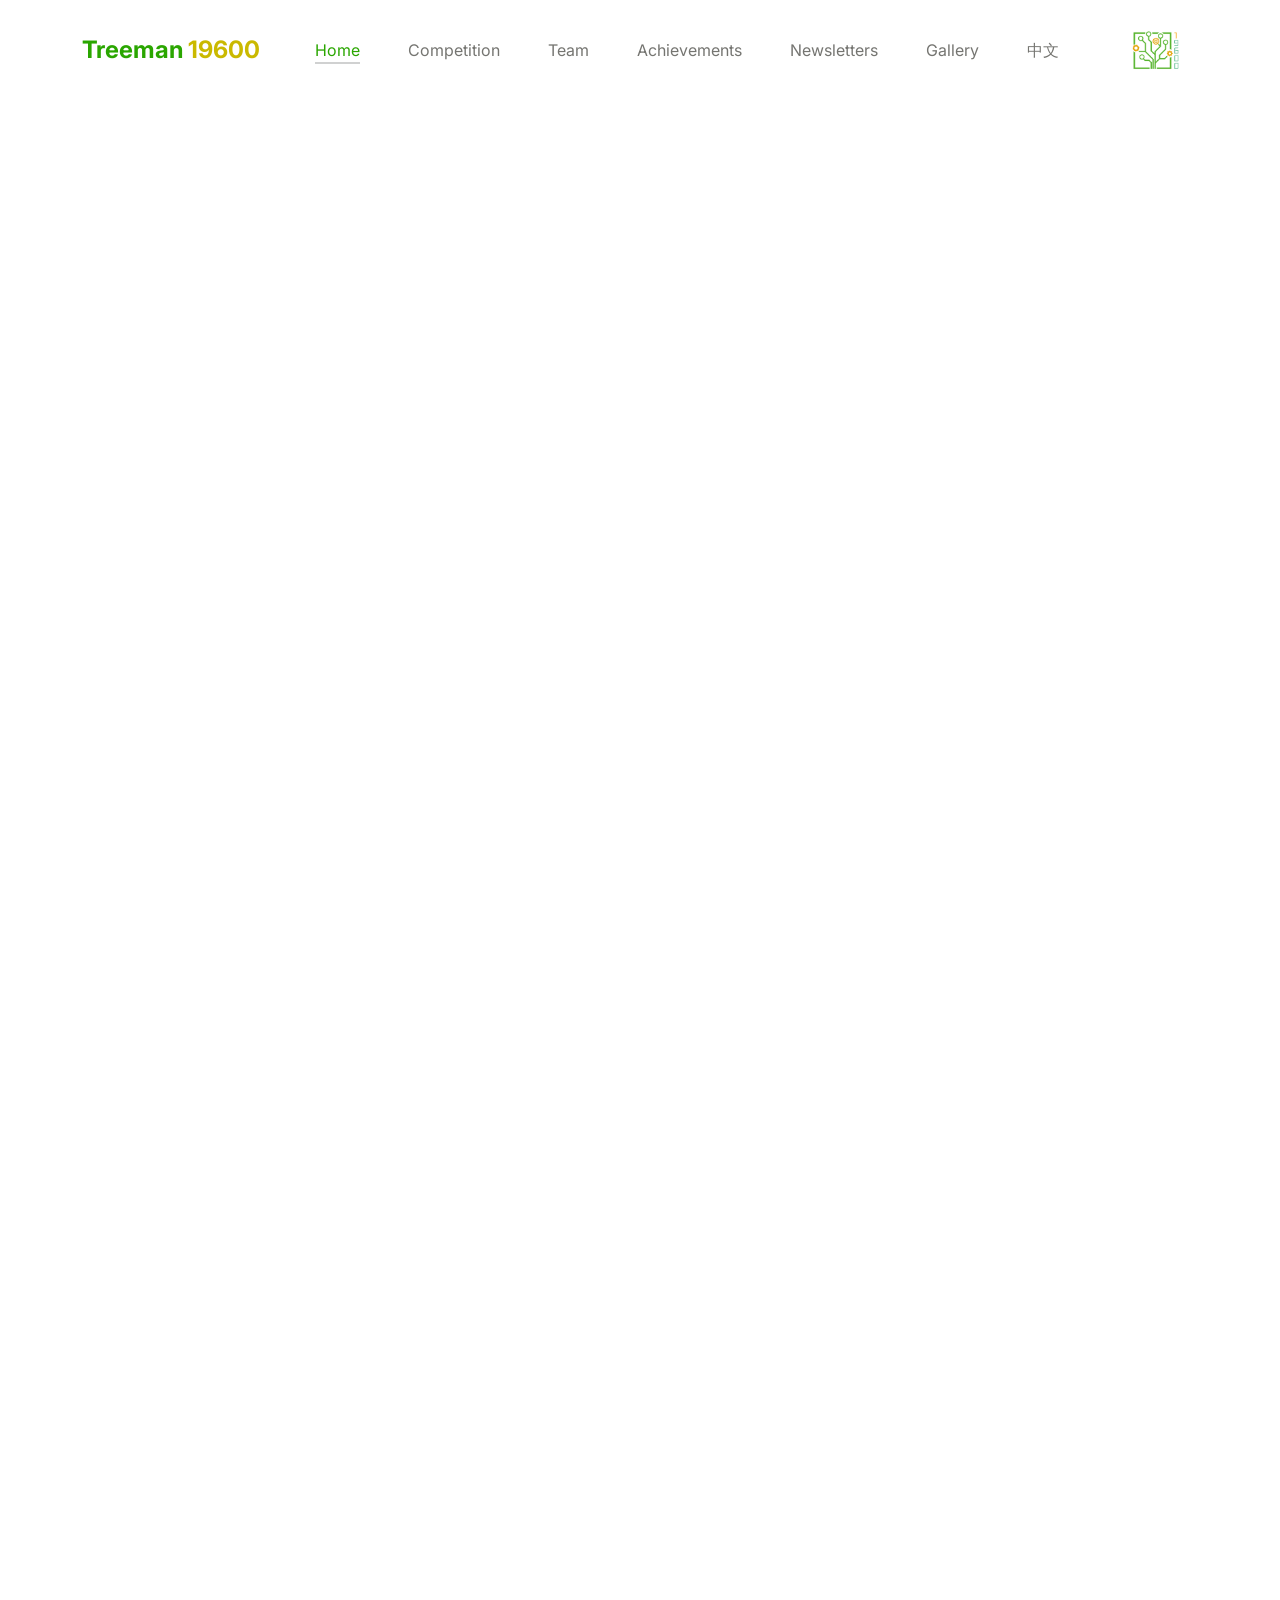
==== index.html @ 8d189599 "Add files via upload" ====
<!doctype html>
<html lang="en">
    <head>
        <meta charset="utf-8">
        <meta name="viewport" content="width=device-width, initial-scale=1">

        <meta name="description" content="">
        <meta name="author" content="">

        <title>Treeman 19600 - Homepage</title>

        <!-- CSS FILES -->
        <link rel="preconnect" href="https://fonts.googleapis.com">

        <link rel="preconnect" href="https://fonts.gstatic.com" crossorigin>

        <link href="https://fonts.googleapis.com/css2?family=Inter:wght@100;300;400;700;900&display=swap" rel="stylesheet">

        <link href="css/bootstrap.min.css" rel="stylesheet">
        <link href="css/bootstrap-icons.css" rel="stylesheet">

        <link rel="stylesheet" href="css/slick.css"/>

        <link href="css/tooplate-little-fashion.css" rel="stylesheet">

        <link rel = "icon" href = "images/htmllogo.ico">
    </head>
    
    <body>

        <!--<section class="preloader">
            <div class="spinner">
                <span class="sk-inner-circle"></span>
            </div>
        </section>-->
    
        <main>

            <nav class="navbar navbar-expand-lg">
                <div class="container">
                    <button class="navbar-toggler" type="button" data-bs-toggle="collapse" data-bs-target="#navbarNav" aria-controls="navbarNav" aria-expanded="false" aria-label="Toggle navigation">
                        <span class="navbar-toggler-icon"></span>
                    </button>

                    <a class="navbar-brand" href="index.html">
                        <strong><span>Treeman</span> 19600</strong>
                    </a>

                    <div class="collapse navbar-collapse" id="navbarNav">
                        <ul class="navbar-nav mx-auto">
                            <li class="nav-item">
                                <a class="nav-link active" href="index.html">Home</a>
                            </li>

                            <li class="nav-item">
                                <a class="nav-link" href="competition.html">Competition</a>
                            </li>

                            <li class="nav-item">
                                <a class="nav-link" href="team.html">Team</a>
                            </li>

                            <li class="nav-item">
                                <a class="nav-link" href="achievements.html">Achievements</a>
                            </li>

                            <li class="nav-item">
                                <a class="nav-link" href="newsletter.html">Newsletters</a>
                            </li>

                            <li class="nav-item"></li>
                                <a class="nav-link" href="gallery.html">Gallery</a>
                            </li>

                            <li class="nav-item">
                                <a class="nav-link" href="indexCN.html">中文</a>
                            </li>
                        </ul>
                    </div>
                    <a href="#"><img src="images/TreemanLogo.png" height="50" alt="Treeman Logo"></a>
                </div>
            </nav>

            <section class="slick-slideshow">   
                <div class="slick-custom">
                    <img src="images/videoposter.png" class="img-fluid" alt="">

                    <div class="slick-bottom">
                        <div class="container">
                            <div class="row">
                                <div class="col-lg-7 col-10">
                                    <h1 class="slick-title">Creative Inventions</h1>

                                    <p class="lead text-white mt-lg-3 mb-lg-5">Cooperate engineering and computing into the best essence.</p>

                                    <a href="achievements.html" class="btn custom-btn">Check out our past achievements</a>
                                </div>
                            </div>
                        </div>
                    </div>
                </div>

                <div class="slick-custom">
                    <img src="images/working.png" class="img-fluid" alt="">

                    <div class="slick-bottom">
                        <div class="container">
                            <div class="row">
                                <div class="col-lg-7 col-10">
                                    <h1 class="slick-title">Challenge Extent</h1>

                                    <p class="lead text-white mt-lg-3 mb-lg-5">Touchdown to the extremity of human technology.</p>

                                    <a href="competition.html" class="btn custom-btn">See FTC</a>
                                </div>
                            </div>
                        </div>
                    </div>
                </div>

                <div class="slick-custom">
                    <img src="images/teamimage.jpg" class="img-fluid" alt="">

                    <div class="slick-bottom">
                        <div class="container">
                            <div class="row">
                                <div class="col-lg-7 col-10">
                                    <h1 class="slick-title">Strong Team</h1>

                                    <p class="lead text-white mt-lg-3 mb-lg-5">Members from various fields cooperate.</p>

                                    <a href="team.html" class="btn custom-btn">Explore Our Team</a>
                                </div>
                            </div>
                        </div>
                    </div>
                </div>

            </section>

            <section class="about section-padding">
                <div class="container">
                    <div class="row">

                        <div class="col-12 text-center">
                            <h2 class="mb-5">Find Out About <span>TREEMAN</span></h2>
                        </div>

                        <div class="col-lg-2 col-12 mt-auto mb-auto">
                            <ul class="nav nav-pills mb-5 mx-auto justify-content-center align-items-center" id="pills-tab" role="tablist">
                                <li class="nav-item" role="presentation">
                                    <button class="nav-link active" id="pills-home-tab" data-bs-toggle="pill" data-bs-target="#pills-home" type="button" role="tab" aria-controls="pills-home" aria-selected="true">Our Team</button>
                                </li>

                                <li class="nav-item" role="presentation">
                                    <button class="nav-link" id="pills-youtube-tab" data-bs-toggle="pill" data-bs-target="#pills-youtube" type="button" role="tab" aria-controls="pills-youtube" aria-selected="true">What is FTC?</button>
                                </li>

                                <li class="nav-item" role="presentation">
                                    <button class="nav-link" id="pills-skill-tab" data-bs-toggle="pill" data-bs-target="#pills-skill" type="button" role="tab" aria-controls="pills-skill" aria-selected="false">Contact Us</button>
                                </li>
                            </ul>
                        </div>

                        <div class="col-lg-10 col-12">
                            <div class="tab-content mt-2" id="pills-tabContent">
                                <div class="tab-pane fade show active" id="pills-home" role="tabpanel" aria-labelledby="pills-home-tab">

                                    <div class="row">
                                        <div class="col-lg-7 col-12">
                                            <div class="ratio ratio-16x9">
                                            <CENTER>
                                                <iframe width="100%" height="135%" src="https://player.bilibili.com/player.html?aid=663556073&bvid=BV1ua4y1U7YK&cid=1336992628&p=1&autoplay=0" title="YouTube video player" frameborder="0" allow="accelerometer; clipboard-write; encrypted-media; 
                                                gyroscope; picture-in-picture; web-share" allowfullscreen> </iframe></CENTER>
                                            </div>
                                        </div>

                                        <div class="col-lg-5 col-12">
                                            <div class="d-flex flex-column h-100 ms-lg-4 mt-lg-0 mt-5">
                                                <h4 class="mb-3"><span>TREEMAN</span> Team 19600<br>Introduction from Us</h4>

                                                <p>We are the 19600 TREEMAN team representing YKPAO High School, Shanghai. As one of the most successful teams in Shanghai, 
                                                    we explore the field of knowledge in the FTC challenge. We are excited to encounter and challenge the 
                                                    obstacles that come up in this season! </p>
                                                <a>Our introductory video is attached on the left and played through the Bilibili platform. If you would like to watch it through the Youtube platform, simply go to the bottom and you can find it on the right!<br><br></a>

                                                <div class="mt-2 mt-lg-auto">
                                                    <a href="team.html" class="custom-link mb-2">
                                                        Learn more about us
                                                        <i class="bi-arrow-right ms-2"></i>
                                                    </a>
                                                    <br>
                                                    <br>
                                                    <br>
                                                    <br>
                                                </div>
                                            </div>
                                        </div>
                                    </div>
                                </div>

                                <div class="tab-pane fade" id="pills-youtube" role="tabpanel" aria-labelledby="pills-youtube-tab">

                                    <div class="row">
                                        <div class="col-lg-7 col-12">
                                            <div class="ratio ratio-16x9">
                                                <CENTER>
                                                    <iframe width="100%" height="135%" src="https://player.bilibili.com/player.html?aid=113097125790443&bvid=BV1SwpbeyEpb&cid=25779372050&p=1&autoplay=0" title="YouTube video player" frameborder="0" allow="accelerometer; clipboard-write; encrypted-media; 
                                                    gyroscope; picture-in-picture; web-share" allowfullscreen> </iframe></CENTER>
                                            </div>
                                        </div>

                                        <div class="col-lg-5 col-12">
                                            <div class="d-flex flex-column h-100 ms-lg-4 mt-lg-0 mt-5">
                                                <h4 class="mb-3">FIRST Tech Challenge</h4>

                                                <p>The FIRST Tech Challenge (FTC) is a robotics competition program designed for middle and high school students. 
                                                    It challenges and promote hands-on STEM learning, problem-solving, and teamwork. 
                                                    FTC aims to inspire a passion for science and technology among the young minds, while emphasizing values like gracious professionalism and collaboration.</p>

                                                    <a>This video is attached on the left and played through the Bilibili platform. If you would like to watch it through the Youtube platform, simply go to the bottom and you can find it on the right!<br><br></a>

                                                <div class="mt-2 mt-lg-auto">
                                                    <a href="competition.html" class="custom-link mb-2">
                                                        Explore the Competition
                                                        <i class="bi-arrow-right ms-2"></i>
                                                    </a>
                                                    <br>
                                                    <br>
                                                    <br>
                                                    <br>
                                                </div>
                                            </div>
                                        </div>
                                    </div>
                                </div>

                                <div class="tab-pane fade" id="pills-skill" role="tabpanel" aria-labelledby="pills-skill-tab">
                                    <div class="row">

                                        <div class="col-lg-12 col-12">
                                            <div class="d-flex flex-column h-100 ms-lg-4 mt-lg-0 mt-5">
                                                <h4 class="mb-3">Find Us</h4>

                                                <p>If you want to contact our team, refer to these email addresses below:</p>

                                                <div class="skill-thumb mt-3">

                                                    <strong>Team Captain and Head of Programming (Gloria Guo)</strong>
                                                        <span class="float-end">s19331@ykpaoschool.cn</span>
                                                            <div class="progress">
                                                                <div class="progress-bar progress-bar-primary" role="progressbar" aria-valuenow="90" aria-valuemin="0" aria-valuemax="100" style="width: 90%;"></div>
                                                            </div>

                                                    <strong>Project and Monetary Manager (Patton Lai)</strong>
                                                        <span class="float-end">s20407@ykpaoschool.cn</span>
                                                            <div class="progress">
                                                                <div class="progress-bar progress-bar-primary" role="progressbar" aria-valuenow="90" aria-valuemin="0" aria-valuemax="100" style="width: 90%;"></div>
                                                            </div>

                                                    <strong>Head of Engineering (Alex Chen)</strong>
                                                        <span class="float-end">s22536@ykpaoschool.cn</span>
                                                            <div class="progress">
                                                                <div class="progress-bar progress-bar-primary" role="progressbar" aria-valuenow="90" aria-valuemin="0" aria-valuemax="100" style="width: 90%;"></div>
                                                            </div>

                                                    
                                                </div>
                                                
                                                <div class="mt-2 mt-lg-auto">
                                                    

                                                    <br>
                                                    <br>
                                                    <br>
                                                    <br>
                                                </div>
                                            </div>
                                        </div>
                                    </div>
                                </div>

                            </div>
                        </div>

                    </div>
                </div>
            </section>

        </main>

        <footer class="site-footer">
            <div class="container">
                <div class="row">

                    <div class="col-lg-3 col-10 me-auto mb-4">
                        <CENTER><h4 class="text-white mb-3"><a href="index.html">Treeman</a> 19600</h4></CENTER>
                        <CENTER><img src="images/TreemanLogo.png" height="100"></CENTER>
                    </div>

                    <div class="col-lg-5 col-8">
                        <h5 class="text-white mb-3">Sitemap</h5>

                        <ul class="footer-menu d-flex flex-wrap">
                            <li class="footer-menu-item2"><a href="team.html" class="footer-menu-link">About our Team</a></li>

                            <li class="footer-menu-item2"><a href="achievements.html" class="footer-menu-link">About our Achievements</a></li>

                            <li class="footer-menu-item2"><a href="competition.html" class="footer-menu-link">About this Competition</a></li>

                            <li class="footer-menu-item2"><a href="gallery.html" class="footer-menu-link">Our Gallery</a></li>

                            <li class="footer-menu-item2"><a href="newsletter.html" class="footer-menu-link">Our Newsletters</a></li>

                            <li class="footer-menu-item2"><a href="index.html" class="footer-menu-link">Home</a></li>

                        </ul>
                    </div>

                    <div class="col-lg-3 col-4">
                        <h5 class="text-white mb-3">See Videos (in Youtube)</h5>
                        <ul class="social-icon">
                            <li class="footer-menu-item"><a class="footer-menu-link">Our Team's Introduction:</a>
                            <a href="https://youtu.be/zdzo_euz--s?si=G-Let6dZY_4gcpvt" class="social-icon-link bi-youtube"></a></li>
                            <br><li class="footer-menu-item"><a class="footer-menu-link">FIRST Tech Challenge Introduction:</a>
                            <a href="https://youtu.be/-exSmCcoY1E?si=EEnc6jbMRxUayWcB" class="social-icon-link bi-youtube"></a></li>
                            <br><li class="footer-menu-item"><a class="footer-menu-link">2024-25 Season Topic Introduction:</a>
                            <a href="https://youtu.be/ewlDPvRK4U4?si=wa7lsWLaxX4VgIJk" class="social-icon-link bi-youtube"></a></li>

                            
                        </ul>
                    </div>

                </div>
            </div>
        </footer>

        <!-- JAVASCRIPT FILES -->
        <script src="js/jquery.min.js"></script>
        <script src="js/bootstrap.bundle.min.js"></script>
        <script src="js/Headroom.js"></script>
        <script src="js/jQuery.headroom.js"></script>
        <script src="js/slick.min.js"></script>
        <script src="js/custom.js"></script>

    </body>
</html>
---- css/tooplate-little-fashion.css ----
:root {
  --white-color:                #FFFFFF;
  --primary-color:              #2aa600;
  --section-bg-color:           #f0f8ff;
  --dark-color:                 #000000;
  --grey-color:                 #d0d1d1;
  --yellow-color:               #cab900;
  --p-color:                    #757571;

  --body-font-family:           'Inter', sans-serif;

  --h5-font-size:               24px;
  --p-font-size:                20px;
  --copyright-text-font-size:   16px;
  --product-link-font-size:     14px;
  --custom-link-font-size:      12px;

  --font-weight-thin:           100;
  --font-weight-light:          300;
  --font-weight-normal:         400;
  --font-weight-bold:           700;
  --font-weight-black:          900;
}

body,
html {
  height: 100%;
}

html {
  scroll-behavior: smooth;
}

@media screen and (prefers-reduced-motion: reduce) {
  html {
    scroll-behavior: auto;
  }
}

body {
    background: var(--white-color);
    font-family: var(--body-font-family);    
    position: relative;
}



/*---------------------------------------
  TYPOGRAPHY               
-----------------------------------------*/

h2,
h3,
h4,
h5,
h6 {
  color: var(--dark-color);
  line-height: inherit;
}

h1,
h2,
h3,
h4,
h5,
h6 {
  font-weight: var(--font-weight-bold);
}

h1,
h2 {
  font-weight: var(--font-weight-black);
}

h1 {
  font-size: 64px;
  line-height: normal;
}

h2 {
  font-size: 42px;
}

h3 {
  font-size: 36px;
}

h4 {
  font-size: 32px;
}

h5 {
  font-size: 24px;
}

h6 {
  font-size: 20px;
}

p {
  color: var(--p-color);
  font-size: var(--p-font-size);
  font-weight: var(--font-weight-light);
}

a, 
button {
  touch-action: manipulation;
  transition: all 0.3s;
}

a {
  color: var(--p-color);
  text-decoration: none;
}

a:hover {
  color: var(--primary-color);
}

.text-primary {
  color: var(--primary-color) !important;
}

::selection {
  background: var(--primary-color);
  color: var(--white-color);
}

/*---------------------------------------
  CUSTOM LINK               
-----------------------------------------*/
.custom-link {
  color: var(--p-color);
  font-size: var(--custom-link-font-size);
  font-weight: var(--font-weight-bold);
  text-transform: uppercase;
  position: relative;
}

.custom-link i {
  position: absolute;
  opacity: 0;
  bottom: 0;
  left: 100%;
  transition: all 0.3s;
  line-height: normal;
}

.custom-link:hover i {
  opacity: 1;
  left: 101%;
}

.lead {
  font-size: 1.5rem;
  font-weight: var(--font-weight-thin);
}

b,
strong {
  font-weight: var(--font-weight-bold);
}

/*---------------------------------------
  PRE LOADER               
-----------------------------------------*/
.preloader {
  position: fixed;
  top: 0;
  left: 0;
  width: 100%;
  height: 100%;
  z-index: 99999;
  display: flex;
  flex-flow: row nowrap;
  justify-content: center;
  align-items: center;
  background: none repeat scroll 0 0 var(--white-color);
}

.spinner {
  border: 1px solid transparent;
  border-radius: 5px;
  position: relative;
}

.spinner::before {
  content: '';
  box-sizing: border-box;
  position: absolute;
  top: 50%;
  left: 50%;
  width: 45px;
  height: 45px;
  margin-top: -10px;
  margin-left: -23px;
  border-radius: 50%;
  border: 1px solid #959595;
  border-top-color: var(--white-color);
  animation: spinner .9s linear infinite;
}

@keyframes spinner {
  to {transform: rotate(360deg);}
}

/*---------------------------------------
  CUSTOM BUTTON & ICON              
-----------------------------------------*/
.custom-btn {
  background: var(--dark-color);
  border-radius: 50px;
  color: var(--white-color);
  font-size: var(--copyright-text-font-size);
  text-transform: uppercase;
  padding: 16.50px 20px;
}

.social-btn {
  background: transparent;
  border: 1px solid var(--grey-color);
  color: var(--dark-color);
  text-transform: none;
}

.social-btn:hover {
  border-color: transparent;
}

.cart-form-select {
  border-radius: 0;
  padding-top: 15px;
  padding-bottom: 15px;
}

.cart-btn {
  border-radius: 0;
  width: 100%;
  font-size: var(--product-link-font-size);
}

.custom-btn:hover,
.slick-slideshow .custom-btn:hover {
  background: var(--primary-color);
  color: var(--white-color);
}

.custom-icon {
  color: var(--p-color);
  font-size: 24px;
}

.custom-icon {
  display: inline-block;
  vertical-align: middle;
}

.bi-bag.custom-icon {
  font-size: 17px;
}

.featured-icon {
  color: var(--grey-color);
  font-size: 52px;
}

/*---------------------------------------
  DIV SEPARATOR               
-----------------------------------------*/
.div-separator {
  position: relative;
}

.div-separator::before {
  content: "";
  height: 1px;
  background: var(--grey-color);
  display: block;
  width: 100%;
}

.div-separator span {
  position: absolute;
  top: 50%;
  margin-left: -22.5px;
  left: 50%;
  text-align: center;
  background: var(--white-color);
  margin-top: -11px;
  color: var(--dark-color);
  font-weight: var(--font-weight-bold);
  font-size: 14px;
  width: 35px;
  text-transform: uppercase;
}

/*---------------------------------------
  FULL IMAGE               
-----------------------------------------*/
.full-image-img {
  display: block;
  position: absolute;
  z-index: -1;
  right: 0;
  width: 100%;
  bottom: -120px;
  min-width: 650px;
}

@media (min-width: 1600px) {
  .full-image-img {
    bottom: -200px;
  }
}

/*---------------------------------------
  NAVIGATION               
-----------------------------------------*/
.navbar {
  background: var(--white-color);
  position: fixed;
  top: 0;
  right: 0;
  left: 0;
  padding: 25px 0;
  z-index: 2;
  will-change: transform;
  transition: transform 300ms linear;
}

.navbar span, h2 span, h4 span {
	color: var(--primary-color);
}

.navbar.headroom--not-top {
  padding: 20px 0;
}

.headroom--pinned {
  transform: translate(0, 0);
}

.headroom--unpinned {
  transform: translate(0, -150%);
}

.navbar-brand {
  color: var(--yellow-color);
  font-size: 24px;
  font-weight: var(--font-weight-light);
  margin: 0;
  padding: 0;
}

.navbar-expand-lg .navbar-nav .nav-link {
  display: inline-block;
  padding: 0;
  margin-right: 1.5rem;
  margin-left: 1.5rem;
}

.nav-link {
  color: var(--p-color);
  font-size: 16px;
  position: relative;
}

.navbar .nav-link::after {
  position: absolute;
  top: 100%;
  left: 0;
  width: 100%;
  height: 2px;
  background: var(--grey-color);
  content: '';
  opacity: 0;
  -webkit-transition: opacity 0.3s, -webkit-transform 0.3s;
  -moz-transition: opacity 0.3s, -moz-transform 0.3s;
  transition: opacity 0.3s, transform 0.3s;
  -webkit-transform: translateY(10px);
  -moz-transform: translateY(10px);
  transform: translateY(10px);
}

.navbar .nav-link.active::after, 
.navbar .nav-link:hover::after {
  opacity: 1;
  -webkit-transform: translateY(0px);
  -moz-transform: translateY(0px);
  transform: translateY(0px);
}

.navbar .nav-link.active,
.navbar .nav-link:hover {
  color: var(--primary-color);
}

.nav-link:focus, 
.nav-link:hover {
  color: var(--p-color);
}

.navbar-toggler {
  border: 0;
  padding: 0;
  cursor: pointer;
  margin: 0;
  width: 30px;
  height: 35px;
  outline: none;
}

.navbar-toggler:focus {
  outline: none;
  box-shadow: none;
}

.navbar-toggler[aria-expanded="true"] .navbar-toggler-icon {
  background: transparent;
}

.navbar-toggler[aria-expanded="true"] .navbar-toggler-icon:before,
.navbar-toggler[aria-expanded="true"] .navbar-toggler-icon:after {
  transition: top 300ms 50ms ease, -webkit-transform 300ms 350ms ease;
  transition: top 300ms 50ms ease, transform 300ms 350ms ease;
  transition: top 300ms 50ms ease, transform 300ms 350ms ease, -webkit-transform 300ms 350ms ease;
  top: 0;
}

.navbar-toggler[aria-expanded="true"] .navbar-toggler-icon:before {
  transform: rotate(45deg);
}

.navbar-toggler[aria-expanded="true"] .navbar-toggler-icon:after {
  transform: rotate(-45deg);
}

.navbar-toggler .navbar-toggler-icon {
  background: var(--dark-color);
  transition: background 10ms 300ms ease;
  display: block;
  width: 30px;
  height: 2px;
  position: relative;
}

.navbar-toggler .navbar-toggler-icon::before,
.navbar-toggler .navbar-toggler-icon::after {
  transition: top 300ms 350ms ease, -webkit-transform 300ms 50ms ease;
  transition: top 300ms 350ms ease, transform 300ms 50ms ease;
  transition: top 300ms 350ms ease, transform 300ms 50ms ease, -webkit-transform 300ms 50ms ease;
  position: absolute;
  right: 0;
  left: 0;
  background: var(--dark-color);
  width: 30px;
  height: 2px;
  content: '';
}

.navbar-toggler .navbar-toggler-icon:before {
  top: -8px;
}

.navbar-toggler .navbar-toggler-icon:after {
  top: 8px;
}

/*---------------------------------------
  SITE HEADER              
-----------------------------------------*/
.site-header {
  background-color: var(--section-bg-color);
  position: relative;
  overflow: hidden;
  margin-top: 86px;
}

.site-header.section-padding {
  padding-top: 7rem;
  padding-bottom: 7rem;
}

.site-header.section-padding-img {
  padding-top: 10rem;
  padding-bottom: 10rem;
}

.header-image {
  position: absolute;
  top: 0;
  right: 0;
  width: 50%;
  height: 100%;
  object-fit: cover;
}

/*---------------------------------------
  SLICK SLIDESHOW               
-----------------------------------------*/
@media (min-width: 992px) {
  .slick-slideshow {
    height: 100vh;
  }
}

.slick-slideshow {
  margin-top: 86px;
}

.slick-title {
  color: var(--white-color);
}

.slick-custom {
  position: relative;
}

.slick-custom img {
  width: 100%;
  object-fit: cover;
}

.slick-bottom {
  background: linear-gradient(to top, var(--dark-color), transparent 90%);
  position: absolute;
  z-index: 2;
  bottom: 0;
  right: 0;
  left: 0;
  width: 100%;
  height: 100%;
}

.slick-bottom .container {
  position: absolute;
  top: 40%;
  left: 50%;
  transform: translate(-50%, -40%);
}

.slick-overlay {
  background: linear-gradient(to top, #000, transparent 120%);
  position: absolute;
  top: 0;
  right: 0;
  bottom: 0;
  left: 0;
}

.slick-slideshow .custom-btn {
  font-weight: var(--font-weight-bold);
  display: inline-block;
  padding-right: 32px;
  padding-left: 32px;
}

@media (min-width: 576px) {
  .slick-slideshow .slick-dots {
    max-width: 540px;
  }
}

@media (min-width: 768px) {
  .slick-slideshow .slick-dots {
    max-width: 720px;
  }
}

@media (min-width: 992px) {
  .slick-slideshow .slick-dots {
    max-width: 960px;
  }
}

@media (min-width: 1200px) {
  .slick-slideshow .slick-dots {
    max-width: 1140px;
  }
}

@media (min-width: 1400px) {
  .slick-slideshow .slick-dots {
    max-width: 1320px;
  }
}

.slick-slideshow .slick-dots {
  position: absolute;
  z-index: 2;
  top: 50%;
  left: 0;
  right: 0;
  transform: translate(0, -50%);
  margin: 0 auto;
  padding: 0;
}

.slick-slideshow .slick-dots li {
  background: transparent;
  border: 5px solid rgba(255, 255, 255, 0.35);
  border-radius: 100%;
  display: block;
  width: 30px;
  height: 30px;
  margin: 10px;
  padding: 5px;
  margin-left: auto;
  cursor: pointer;
}

.slick-slideshow .slick-dots button {
  background: transparent;
  border: none;
  color: transparent;
  display: block;
  width: 100%;
  height: 0;
  margin: 0;
  padding: 0;
  outline: none;
  height: 0;
}

.slick-slideshow .slick-dots li:hover,
.slick-slideshow .slick-dots .slick-active {
  background: var(--white-color);
}

/*---------------------------------------
  CUSTOM CIRCLE IMAGES               
-----------------------------------------*/

.custom-circle-image {
  border-radius: 100px;
  width: 55px;
  height: 55px;
}

.custom-circle-image.team-image {
  width: 85px;
  height: 85px;
}

/*---------------------------------------
  TESTIMONIAL               
-----------------------------------------*/
.slick-testimonial .slick-list,
.slick-testimonial .slick-track {
  height: 100%;
}

.slick-testimonial {
  margin: auto;
}

.slick-testimonial-caption {
  quotes: '❝' '❞';
  position: relative;
  padding: 5rem 7rem;
}

.slick-testimonial-caption::before {
  content: open-quote;
  display: inline-block;
  color: var(--primary-color);
  font-family: auto;
  font-size: 100px;
  height: 0;
  position: absolute;
  top: 0;
  left: 0;
}

.slick-testimonial .slick-dots {
  text-align: center;
}

.slick-testimonial .slick-dots li {
  background: var(--grey-color);
  display: inline-block;
  vertical-align: top;
  width: 16%;
  height: 1px;
}

.slick-testimonial .slick-dots button {
  background: transparent;
  border: none;
  color: transparent;
  display: block;
  width: 100%;
  height: 0;
  margin: 0;
  padding: 0;
}

.slick-testimonial .slick-dots li:hover,
.slick-testimonial .slick-dots .slick-active {
  background: var(--dark-color);
}

/*---------------------------------------
  SECTION               
-----------------------------------------*/
section {
  content-visibility: auto;
  contain-intrinsic-size: 700px;
}



.section-padding {
  padding-top: 2.5rem;
  padding-bottom: 0rem;
}
.section-padding15 {
  padding-top: 1.5rem;
  padding-bottom: 0rem;
}
.section-padding2 {
  padding-top: 0rem;
  padding-bottom: 0rem;
}
.section-padding3 {
  padding-top: 1.5rem;
  padding-bottom: 0rem;
}
.section-padding4 {
  padding-top: 1.5rem;
  padding-bottom: 0rem;
}
.section-padding5 {
  padding-top: 1.5rem;
  padding-bottom: 0rem;
}
.section-padding6 {
  padding-top: 1.5rem;
  padding-bottom: 0rem;
}
.section-padding7 {
  padding-top: 1.5rem;
  padding-bottom: 2.5rem;
}

.featured {
  background: var(--section-bg-color);
}
/*---------------------------------------
  ABOUT               
-----------------------------------------*/
.about .nav-pills .nav-item {
  width: 100%;
}

.about .nav-pills .nav-link {
  color: var(--grey-color);
  font-size: 18px;
  font-weight: var(--font-weight-bold);
  border-left: 1px solid var(--grey-color);
  border-radius: 0;
  padding-right: 0;
}

.about .nav-pills .nav-link:hover,
.about .nav-pills .nav-link.active, 
.about .nav-pills .show>.nav-link {
  background: transparent;
  border-left-color: var(--primary-color);
  color: var(--primary-color);
}

/*---------------------------------------
  FAQ ACCORDION               
-----------------------------------------*/
.accordion-item {
  background-color: transparent;
  border-top: 0;
  border-right: 0;
  border-left: 0;
}

.accordion-button {
  background-color: transparent;
  box-shadow: none;
}

.accordion-button:not(.collapsed) {
  background: transparent;
  box-shadow: none;
}

button:focus:not(:focus-visible) {
  border-color: transparent;
  box-shadow: none;
}

.accordion-body {
  border-top: 1px solid rgba(0,0,0,.125);
}

.accordion-button {
  font-size: 1.5rem;
  font-weight: var(--font-weight-normal);
  padding-top: 1.5rem;
  padding-right: 0;
  padding-bottom: 1.5rem;
  padding-left: 0;
}

.accordion-body {
  padding: 2rem 0;
}

/*---------------------------------------
  TEAM MEMBERS               
-----------------------------------------*/
.team {
  background: var(--grey-color);
}

.team-thumb {
  background: var(--white-color);
  position: relative;
  border-radius: .25rem;
  padding: 42px 32px;
}

.team-info {
  width: 100%;
}

.custom-modal-btn {
  background: var(--grey-color);
  color: var(--white-color);
  position: absolute;
  top: 0;
  right: 0;
  bottom: 0;
  margin: auto 32px;
  width: 42px;
  height: 42px;
}

.modal-body {
  padding: 4rem;
}

.modal-header {
  padding-top: 7rem;
  padding-bottom: 5rem;
}

.modal-header .btn-close {
  position: absolute;
  top: 0;
  right: 0;
  font-size: 24px;
  margin: 32px;
}

#cart-modal .modal-header .btn-close {
  z-index: 2;
  margin: 22px;
}

#cart-modal .modal-header {
  border-bottom: 0;
  padding: 0;
}

#cart-modal .modal-footer {
  padding: 2rem 4rem;
}

/*---------------------------------------
  SKILL - PROGRESS BAR               
-----------------------------------------*/
.skill-thumb strong {
  display: inline-block;
  margin-bottom: 6px;
}

.skill-thumb span {
  color: var(--dark-color);
  font-size: 24px;
  font-weight: var(--font-weight-bold);
}

.skill-thumb .progress {
  background: var(--white-color);
  box-shadow: none;
  border-radius: 100px;
  height: 1px;
  margin-bottom: 16px;
}

.skill-thumb .progress .progress-bar-primary {
  background: var(--grey-color);
}

/*---------------------------------------
  PRODUCT               
-----------------------------------------*/
.front-product {
  background: var(--section-bg-color);
}

.product-thumb {
  background: var(--white-color);
  position: relative;
  transition: all 0.5s ease-out;
}

.product-image {
  transition: all 0.5s ease-out;
}

.product-thumb:hover .product-image {
  box-shadow: 0 1rem 3rem rgba(0,0,0,.175);
}

.product-top {
  position: absolute;
  top: 0;
  right: 0;
  left: 0;
  margin: 20px;
}

.product-info {
  padding: 30px 20px;
}

.product-description,
.product-cart-thumb {
  padding: 0 20px;
}

.product-icon {
  color: var(--white-color);
}

.product-title-link {
  color: var(--dark-color);
}

.product-additional-link {
  display: inline-block;
  vertical-align: top;
  font-size: var(--product-link-font-size);
  margin-top: 32px;
  margin-right: 12px;
}

.product-alert {
  background: var(--white-color);
  color: var(--p-color);
  font-size: var(--custom-link-font-size);
  font-weight: var(--font-weight-bold);
  padding: 3px 10px;
}

.product-p {
  font-size: var(--product-link-font-size);
}

.view-all {
  text-transform: uppercase;
  color: var(--p-color);
  font-size: 13px;
  font-weight: var(--font-weight-bold);
  border-bottom: 2px solid var(--grey-color);
  padding-bottom: 6px;
}

/*---------------------------------------
  CONTACT              
-----------------------------------------*/
.contact-info {
  padding: 40px;
}

.contact-form .form-control {
  border-color: var(--grey-color);
  font-weight: var(--font-weight-normal);
}

.form-floating>label {
  color: var(--grey-color);
  font-weight: var(--font-weight-normal);
}

.contact-form button[type='submit'] {
  background: var(--dark-color);
  border: none;
  border-radius: 100px;
  color: var(--white-color);
  font-weight: var(--font-weight-bold);
  text-transform: uppercase;
  padding: 16px;
}

.contact-form button[type='submit']:hover {
  background: var(--primary-color);
}

/*---------------------------------------
  SITE FOOTER               
-----------------------------------------*/
.site-footer {
  background: var(--dark-color);
  padding-top: 5rem;
  padding-bottom: 5rem;
}

.footer-menu {
  margin: 0;
  padding: 0;
}

.footer-menu-item {
  display: block;
  width: 100%;
}

.footer-menu-item2 {
  display: block;
  width: 50%;
}

.footer-menu-link {
  color: #6c757d;
  font-weight: var(--font-weight-light);
  display: inline-block;
  vertical-align: top;
  margin-top: 4px;
  margin-bottom: 4px;
}

.site-footer .social-icon-link {
  margin-top: 4px;
}

.site-footer .social-icon-link:hover,
.footer-menu-link:hover {
  color: var(--white-color);
}

.copyright-text {
  font-size: var(--copyright-text-font-size);
}

/*---------------------------------------
  SOCIAL ICON               
-----------------------------------------*/
.social-icon {
  margin: 0;
  padding: 0;
}

.social-icon li {
  list-style: none;
  display: inline-block;
}

.social-icon-link {
  color: #6c757d;
  font-size: 1rem;
  display: inline-block;
  vertical-align: top;
  margin-bottom: 4px;
  margin-right: 15px;
}

.social-icon-link:hover {
  color: var(--primary-color);
}

/*---------------------------------------
  RESPONSIVE STYLES               
-----------------------------------------*/
@media screen and (max-width: 1200px) {
  h1 {
    font-size: 62px;
  }
}

@media screen and (max-width: 991px) {
  h1 {
    font-size: 42px;
    margin-bottom: 0;
  }

  h2 {
    font-size: 36px;
  }

  h3 {
    font-size: 32px;
  }

  h4 {
    font-size: 28px;
  }

  h5 {
    font-size: 24px;
  }

  h6 {
    font-size: 20px;
  }

  .lead {
    font-size: 16px;
  }

  .navbar-expand-lg .navbar-nav .nav-link {
    margin-top: 1rem;
  }

  .site-header {
    background-position: bottom;
  }

  #cart-modal .modal-header .btn-close {
    margin: 22px 14px;
  }

  .custom-btn {
    font-size: 14px;
    padding: 13.5px 20px;
  }

  .slick-slideshow .custom-btn {
    padding-right: 27px;
    padding-left: 27px;
  }

  .social-login,
  .div-separator {
    width: 75% !important;
  }

  #cart-modal .modal-footer .row {
    width: 100% !important;
  }

  .site-header.section-padding,
  .section-padding {
    padding-top: 4rem;
    padding-bottom: 4rem;
  }

  .site-header-image.section-padding {
    padding-bottom: 0;
  }

  .header-info {
    padding-top: 50px;
    padding-bottom: 100px;
  }

  .header-image {
    position: relative;
    top: auto;
    bottom: 0;
    left: 0;
    width: auto;
    height: auto;
  }

  .slick-testimonial-caption {
    padding: 6rem 3rem 4rem 3rem;
  }

  .slick-slideshow .slick-dots li {
    width: 25px;
    height: 25px;
  }

  .modal-header {
    padding-top: 6rem;
    padding-bottom: 2rem;
  }

  .modal-body {
    padding: 2rem;
  }

  #cart-modal .modal-footer {
    padding-right: 0;
    padding-left: 0;
  }

  #cart-modal .modal-body {
    padding: 4rem 2rem 2rem 2rem;
  }

  .full-image-img {
    bottom: 0;
  }
}
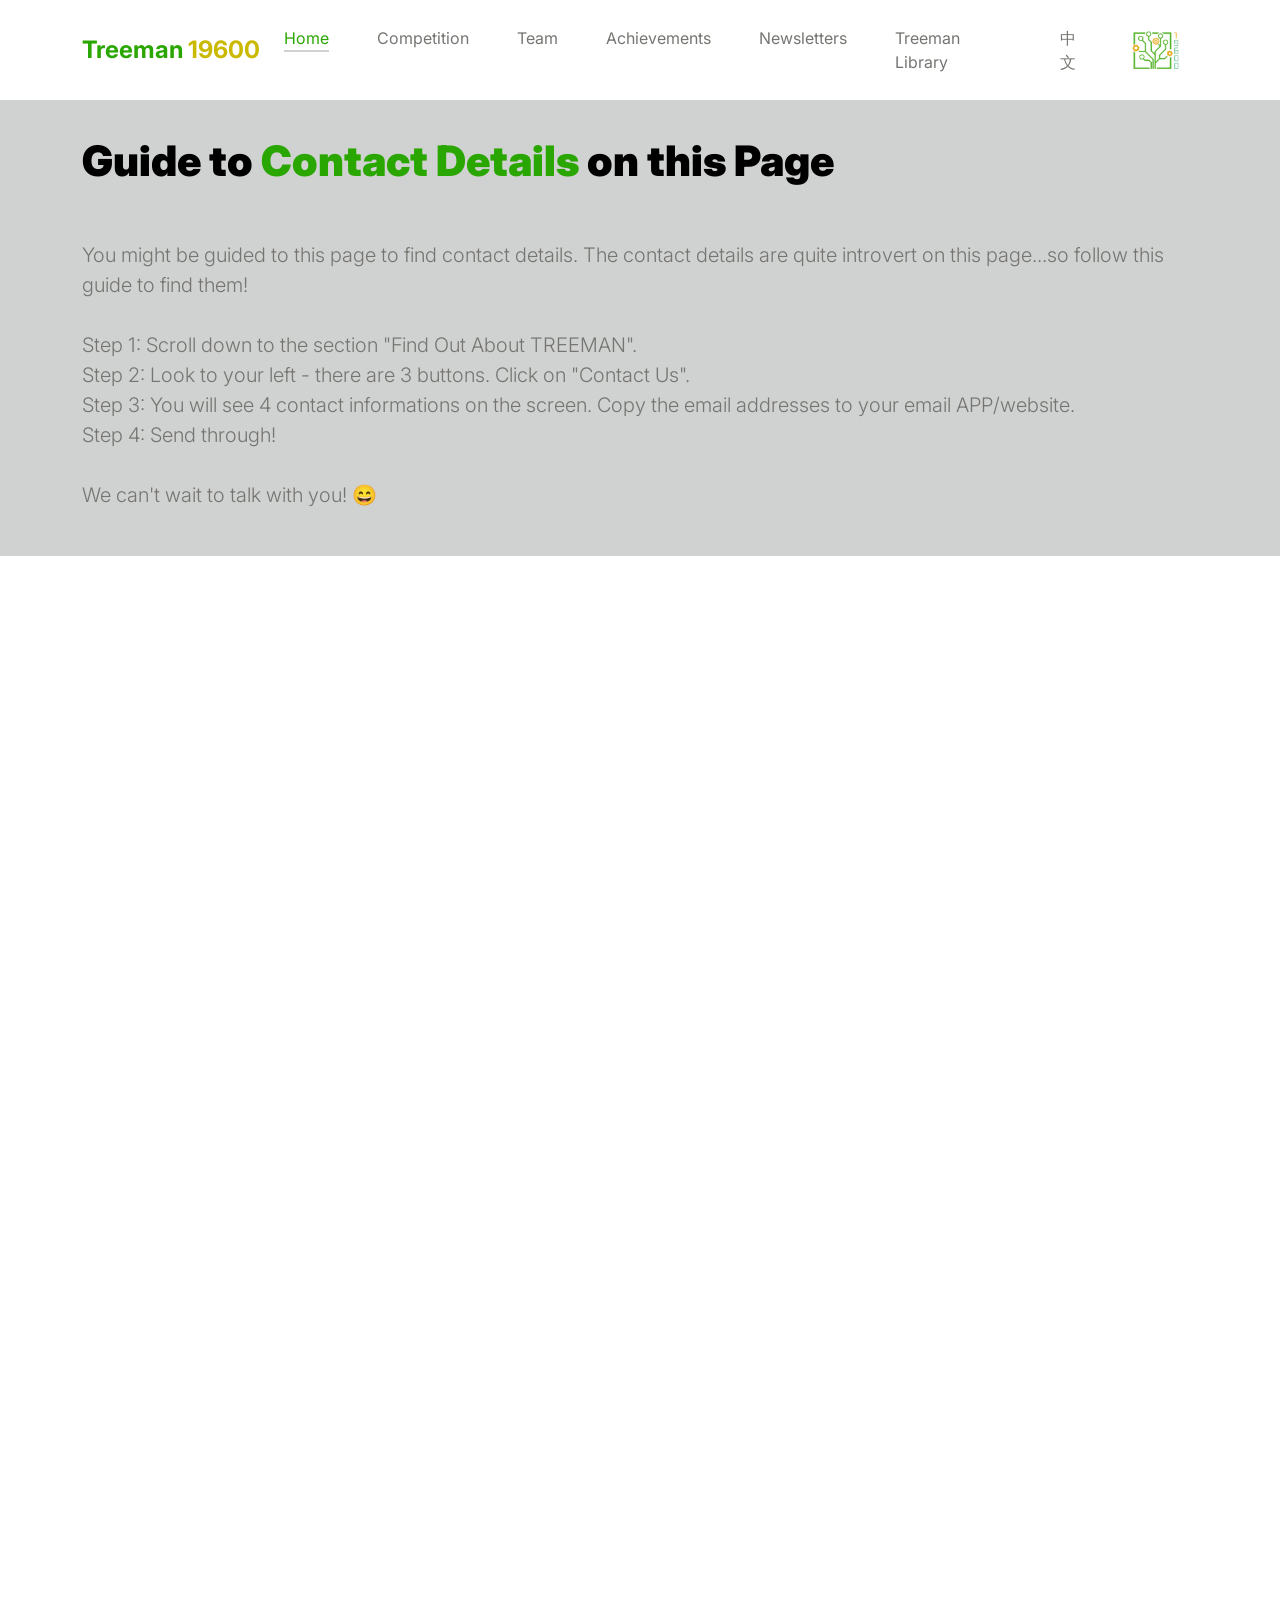
==== commit 1a261858: "Update index.html" ====
--- a/index.html
+++ b/index.html
@@ -24,6 +24,21 @@
         <link href="css/tooplate-little-fashion.css" rel="stylesheet">
 
         <link rel = "icon" href = "images/htmllogo.ico">
+
+        <style>
+            /* Custom styles to position the contact guide section */
+            .contact-guide-section {
+                padding-top: 20px;  /* Reduced top padding */
+                padding-bottom: 0;   /* Remove bottom padding */
+                margin-bottom: 0;    /* Remove margin below section */
+            }
+            
+            /* Remove top margin from slideshow */
+            .slick-slideshow {
+                margin-top: 0;
+                padding-top: 0;
+            }
+        </style>
     </head>
     
     <body>
@@ -69,17 +84,34 @@
                             </li>
 
                             <li class="nav-item"></li>
-                                <a class="nav-link" href="gallery.html">Gallery</a>
+                                <a class="nav-link" href="gallery.html">Treeman Library</a>
                             </li>
 
                             <li class="nav-item">
                                 <a class="nav-link" href="indexCN.html">中文</a>
                             </li>
-                        </ul>
+                        </ul><br><br>
                     </div>
                     <a href="#"><img src="images/TreemanLogo.png" height="50" alt="Treeman Logo"></a>
                 </div>
             </nav>
+            
+            <section class="team section-padding contact-guide-section">  <!-- Added custom class -->
+                <div class="container">
+                    <div class="row">
+                        <div class="col-12">
+                            <p><br></p><h2 class="mb-5"><br>Guide to <span>Contact Details</span> on this Page</h2>
+                            <p>You might be guided to this page to find contact details. The contact details are quite introvert on this page...so follow this guide to find them!<br><br>
+                                Step 1: Scroll down to the section "Find Out About TREEMAN".<br>
+                                Step 2: Look to your left - there are 3 buttons. Click on "Contact Us".<br>
+                                Step 3: You will see 4 contact informations on the screen. Copy the email addresses to your email APP/website.<br>
+                                Step 4: Send through!<br><br>
+                                We can't wait to talk with you! 😄<br><br>
+                            </p>
+                        </div>
+                    </div>
+                </div>
+            </section>
 
             <section class="slick-slideshow">   
                 <div class="slick-custom">
@@ -242,27 +274,33 @@
                                             <div class="d-flex flex-column h-100 ms-lg-4 mt-lg-0 mt-5">
                                                 <h4 class="mb-3">Find Us</h4>
 
-                                                <p>If you want to contact our team, refer to these email addresses below:</p>
+                                                <p>If you want to contact our team, please refer to these email addresses below:</p>
 
                                                 <div class="skill-thumb mt-3">
 
-                                                    <strong>Team Captain and Head of Programming (Gloria Guo)</strong>
+                                                    <strong>Team Captain (Gloria Guo)</strong>
                                                         <span class="float-end">s19331@ykpaoschool.cn</span>
                                                             <div class="progress">
                                                                 <div class="progress-bar progress-bar-primary" role="progressbar" aria-valuenow="90" aria-valuemin="0" aria-valuemax="100" style="width: 90%;"></div>
                                                             </div>
 
-                                                    <strong>Project and Monetary Manager (Patton Lai)</strong>
-                                                        <span class="float-end">s20407@ykpaoschool.cn</span>
+                                                    <strong>Project Manager (Wilson Shu)</strong>
+                                                        <span class="float-end">wilsonmeow95@outlook.com</span>
                                                             <div class="progress">
                                                                 <div class="progress-bar progress-bar-primary" role="progressbar" aria-valuenow="90" aria-valuemin="0" aria-valuemax="100" style="width: 90%;"></div>
                                                             </div>
 
-                                                    <strong>Head of Engineering (Alex Chen)</strong>
-                                                        <span class="float-end">s22536@ykpaoschool.cn</span>
+                                                    <strong>Head of Programming (Sky Liu)</strong>
+                                                        <span class="float-end">skyliu@outlook.com</span>
                                                             <div class="progress">
                                                                 <div class="progress-bar progress-bar-primary" role="progressbar" aria-valuenow="90" aria-valuemin="0" aria-valuemax="100" style="width: 90%;"></div>
                                                             </div>
+
+                                                    <strong>Head of Engineering and Driving (Dylan Xu)</strong>
+                                                            <span class="float-end">dylanlinxu@icloud.com</span>
+                                                                <div class="progress">
+                                                                    <div class="progress-bar progress-bar-primary" role="progressbar" aria-valuenow="90" aria-valuemin="0" aria-valuemax="100" style="width: 90%;"></div>
+                                                                </div>
 
                                                     
                                                 </div>
@@ -308,7 +346,7 @@
 
                             <li class="footer-menu-item2"><a href="competition.html" class="footer-menu-link">About this Competition</a></li>
 
-                            <li class="footer-menu-item2"><a href="gallery.html" class="footer-menu-link">Our Gallery</a></li>
+                            <li class="footer-menu-item2"><a href="gallery.html" class="footer-menu-link">Our Library</a></li>
 
                             <li class="footer-menu-item2"><a href="newsletter.html" class="footer-menu-link">Our Newsletters</a></li>
 
